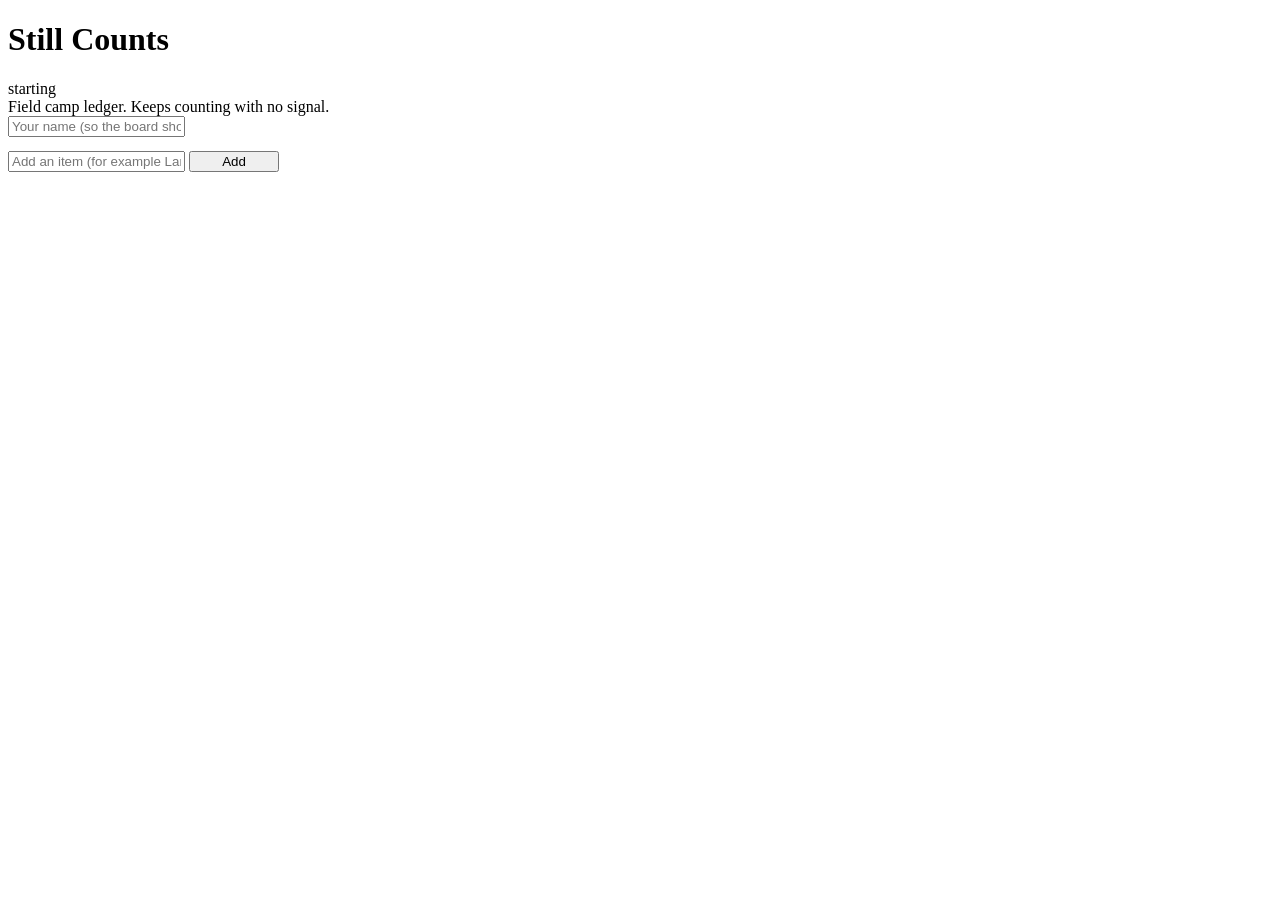
==== client/index.html @ c996e838 "feat: volunteer names, activity feed and CSV export for the paper fallback" ====
<!doctype html>
<html lang="en">
<head>
<meta charset="utf-8">
<meta name="viewport" content="width=device-width, initial-scale=1">
<meta name="theme-color" content="#0a0a0a">
<link rel="manifest" href="/static/manifest.webmanifest">
<link rel="stylesheet" href="/static/style.css">
<title>Still Counts</title>
</head>
<body>
<main>
  <header>
    <h1>Still Counts</h1>
    <span id="status" class="pill" role="status" aria-live="polite">starting</span>
  </header>
  <div class="sub">Field camp ledger. Keeps counting with no signal. <span id="who"></span></div>
  <input id="me" class="note" type="text" maxlength="40" placeholder="Your name (so the board shows who counted)" aria-label="Your name" style="margin:0 0 14px">
  <div id="list"></div>
  <div class="add">
    <input id="newitem" type="text" placeholder="Add an item (for example Lanterns)" maxlength="40" aria-label="New item name">
    <button id="addbtn" type="button" style="min-width:90px">Add</button>
  </div>
  <footer id="foot"></footer>
</main>
<script src="/static/crdt.js"></script>
<script src="/static/app.js"></script>
</body>
</html>
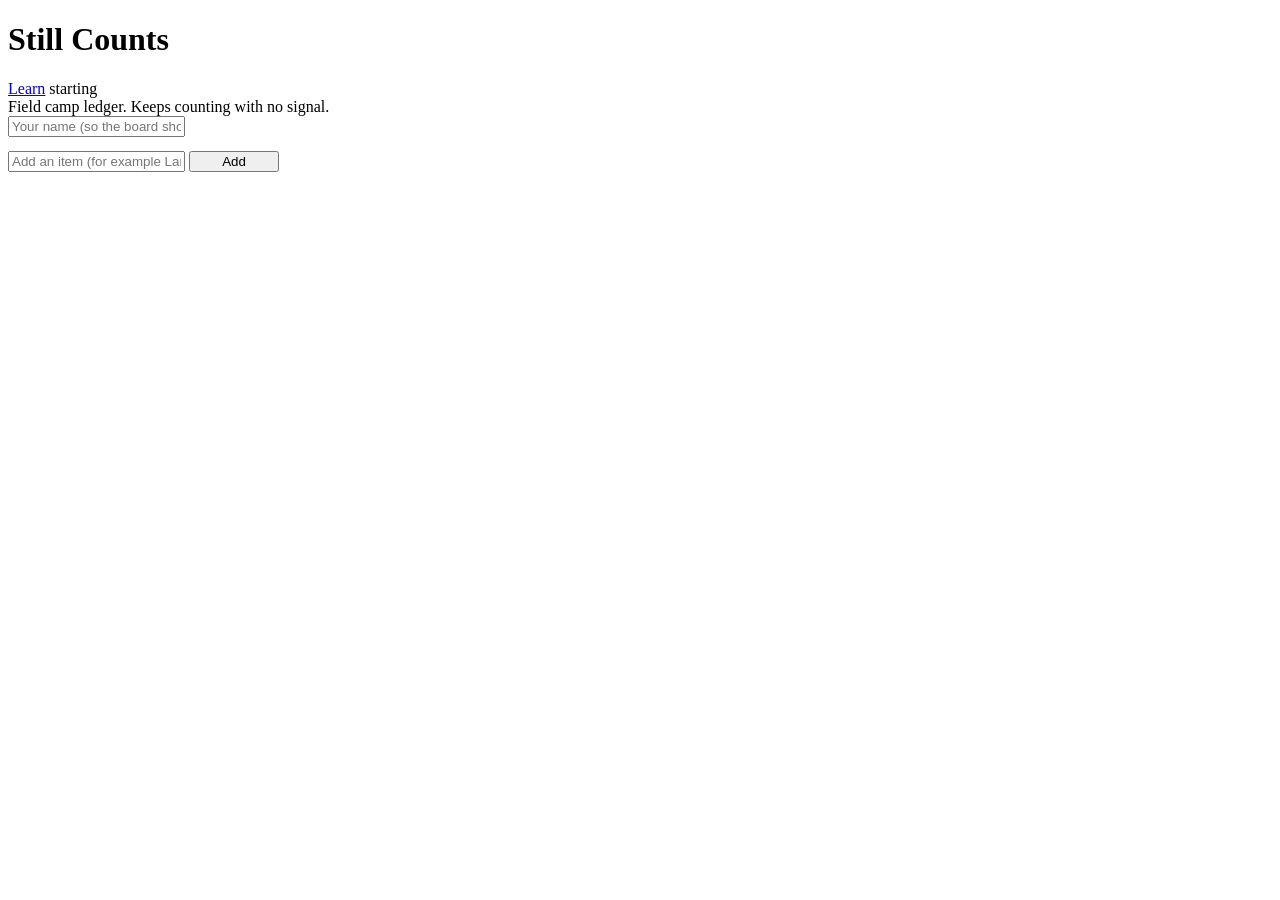
==== commit 2ac78b6a: "feat: Learn tab (Earn the Code) with offline predict, find the bug, write and explain checkpoints Co" ====
--- a/client/index.html
+++ b/client/index.html
@@ -12,6 +12,7 @@
 <main>
   <header>
     <h1>Still Counts</h1>
+    <a class="navlink" href="/static/learn.html">Learn</a>
     <span id="status" class="pill" role="status" aria-live="polite">starting</span>
   </header>
   <div class="sub">Field camp ledger. Keeps counting with no signal. <span id="who"></span></div>
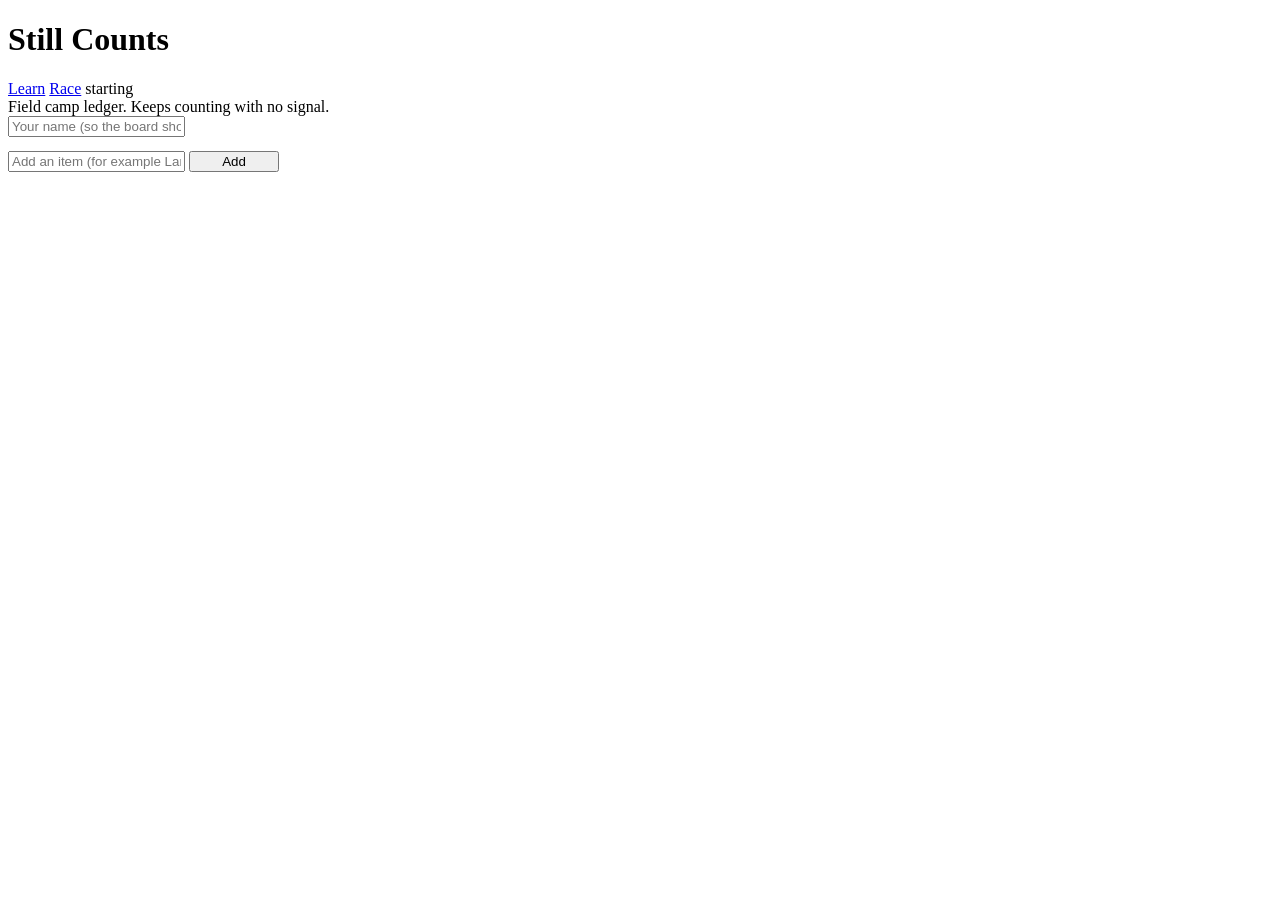
==== commit e7ed8115: "chore: merge main and link the Race page from the phone app and the offline cache" ====
--- a/client/index.html
+++ b/client/index.html
@@ -13,6 +13,7 @@
   <header>
     <h1>Still Counts</h1>
     <a class="navlink" href="/static/learn.html">Learn</a>
+    <a class="navlink" href="/race">Race</a>
     <span id="status" class="pill" role="status" aria-live="polite">starting</span>
   </header>
   <div class="sub">Field camp ledger. Keeps counting with no signal. <span id="who"></span></div>
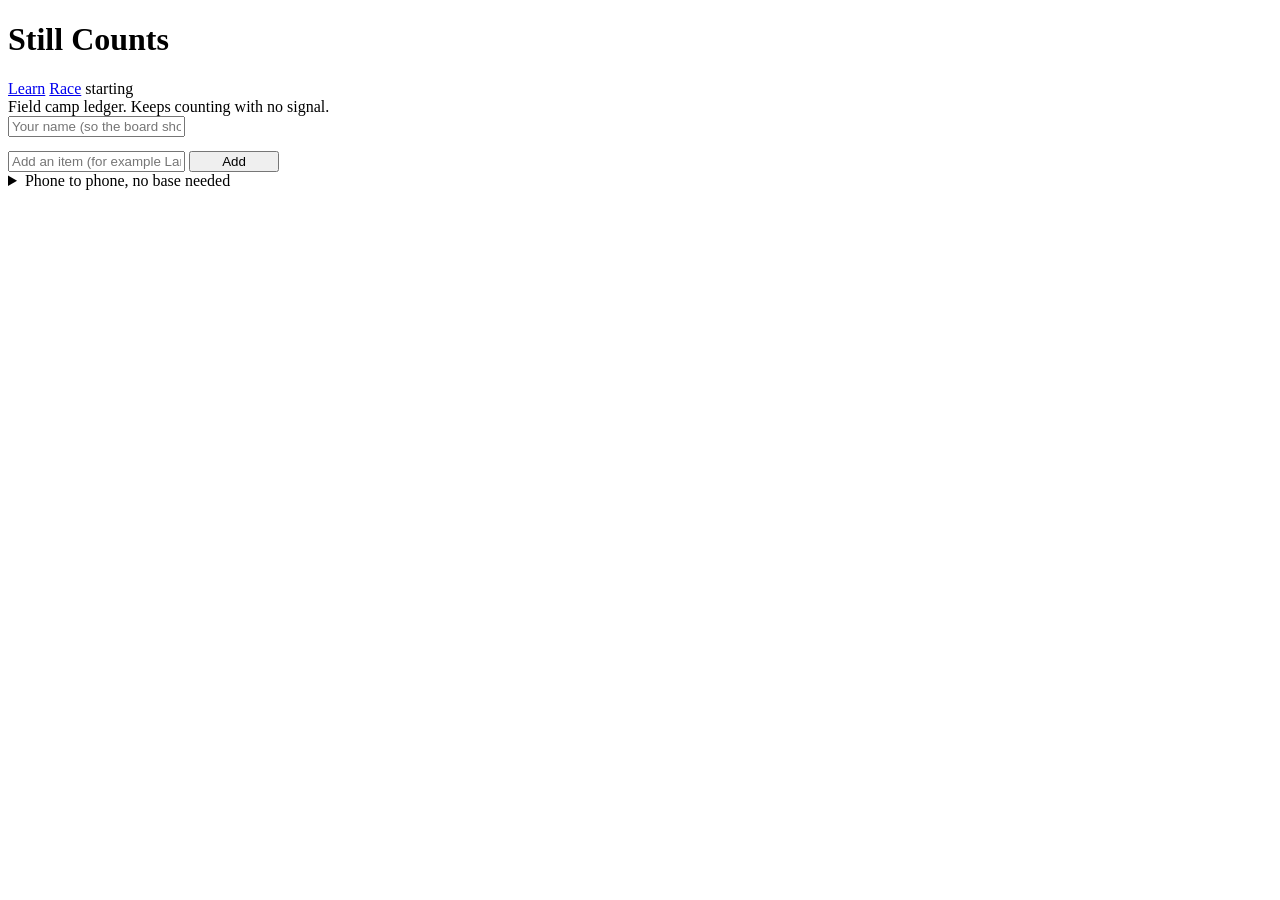
==== commit 3c1744d8: "feat: join token on writes, undo, unsent marker, phone-to-phone exchange, honest offline-shell notic" ====
--- a/client/index.html
+++ b/client/index.html
@@ -4,6 +4,7 @@
 <meta charset="utf-8">
 <meta name="viewport" content="width=device-width, initial-scale=1">
 <meta name="theme-color" content="#0a0a0a">
+<link rel="icon" href="/static/icons/icon.svg" type="image/svg+xml">
 <link rel="manifest" href="/static/manifest.webmanifest">
 <link rel="stylesheet" href="/static/style.css">
 <title>Still Counts</title>
@@ -23,9 +24,18 @@
     <input id="newitem" type="text" placeholder="Add an item (for example Lanterns)" maxlength="40" aria-label="New item name">
     <button id="addbtn" type="button" style="min-width:90px">Add</button>
   </div>
+  <details class="p2p">
+    <summary>Phone to phone, no base needed</summary>
+    <p class="sub">Tap <b>Show my taps</b>, send the text to another phone by any way that works offline, and paste it there under <b>Merge pasted taps</b>. Both phones then agree, and both still send everything to the base later. Copy and paste only: no QR code yet.</p>
+    <textarea id="p2p-box" class="note" rows="4" aria-label="Taps to send or merge"></textarea>
+    <div class="btns"><button id="p2p-out" type="button">Show my taps</button><button id="p2p-in" type="button">Merge pasted taps</button></div>
+    <div id="p2p-msg" class="sub" role="status"></div>
+  </details>
   <footer id="foot"></footer>
 </main>
+<script src="/static/auth.js"></script>
 <script src="/static/crdt.js"></script>
+<script src="/static/exchange.js"></script>
 <script src="/static/app.js"></script>
 </body>
 </html>
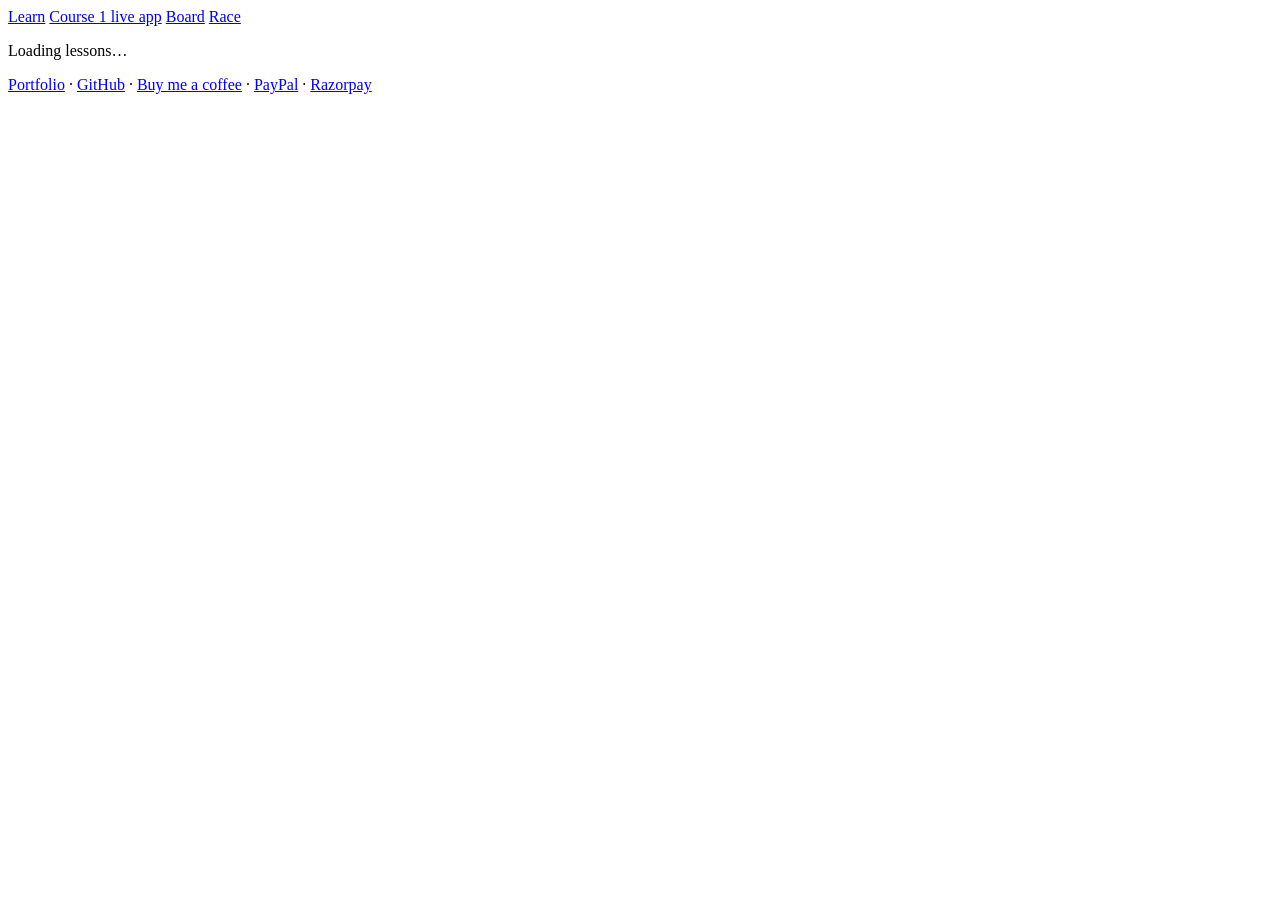
==== commit d8cbc610: "feat(learn): make Earn the Code the front door with map, results, quiz and proof tabs" ====
--- a/client/index.html
+++ b/client/index.html
@@ -7,35 +7,28 @@
 <link rel="icon" href="/static/icons/icon.svg" type="image/svg+xml">
 <link rel="manifest" href="/static/manifest.webmanifest">
 <link rel="stylesheet" href="/static/style.css">
-<title>Still Counts</title>
+<link rel="stylesheet" href="/static/learn.css">
+<title>Earn the Code</title>
 </head>
 <body>
 <main>
-  <header>
-    <h1>Still Counts</h1>
+  <nav class="learnnav" aria-label="Sections">
     <a class="navlink" href="/static/learn.html">Learn</a>
+    <a class="navlink" href="/static/ledger.html">Course 1 live app</a>
+    <a class="navlink" href="/board">Board</a>
     <a class="navlink" href="/race">Race</a>
-    <span id="status" class="pill" role="status" aria-live="polite">starting</span>
-  </header>
-  <div class="sub">Field camp ledger. Keeps counting with no signal. <span id="who"></span></div>
-  <input id="me" class="note" type="text" maxlength="40" placeholder="Your name (so the board shows who counted)" aria-label="Your name" style="margin:0 0 14px">
-  <div id="list"></div>
-  <div class="add">
-    <input id="newitem" type="text" placeholder="Add an item (for example Lanterns)" maxlength="40" aria-label="New item name">
-    <button id="addbtn" type="button" style="min-width:90px">Add</button>
-  </div>
-  <details class="p2p">
-    <summary>Phone to phone, no base needed</summary>
-    <p class="sub">Tap <b>Show my taps</b>, send the text to another phone by any way that works offline, and paste it there under <b>Merge pasted taps</b>. Both phones then agree, and both still send everything to the base later. Copy and paste only: no QR code yet.</p>
-    <textarea id="p2p-box" class="note" rows="4" aria-label="Taps to send or merge"></textarea>
-    <div class="btns"><button id="p2p-out" type="button">Show my taps</button><button id="p2p-in" type="button">Merge pasted taps</button></div>
-    <div id="p2p-msg" class="sub" role="status"></div>
-  </details>
-  <footer id="foot"></footer>
+  </nav>
+  <div id="learn"><p class="sub" data-status="loading">Loading lessons…</p></div>
+  <noscript><p class="card empty">Earn the Code needs JavaScript. The Course 1 live app still works: <a href="/static/ledger.html">open it</a>.</p></noscript>
+  <footer class="socials" aria-label="Links and support">
+    <a href="https://ryyansafar.site">Portfolio</a> · <a href="https://github.com/ryyansafar">GitHub</a> · <a href="https://buymeacoffee.com/ryyansafar">Buy me a coffee</a> ·
+    <a href="https://www.paypal.com/paypalme/ryyansafar">PayPal</a> · <a href="https://razorpay.me/@ryyansafar">Razorpay</a>
+  </footer>
 </main>
 <script src="/static/auth.js"></script>
 <script src="/static/crdt.js"></script>
-<script src="/static/exchange.js"></script>
-<script src="/static/app.js"></script>
+<script src="/static/understand.js"></script>
+<script src="/static/learn_views.js"></script>
+<script src="/static/learn.js"></script>
 </body>
 </html>
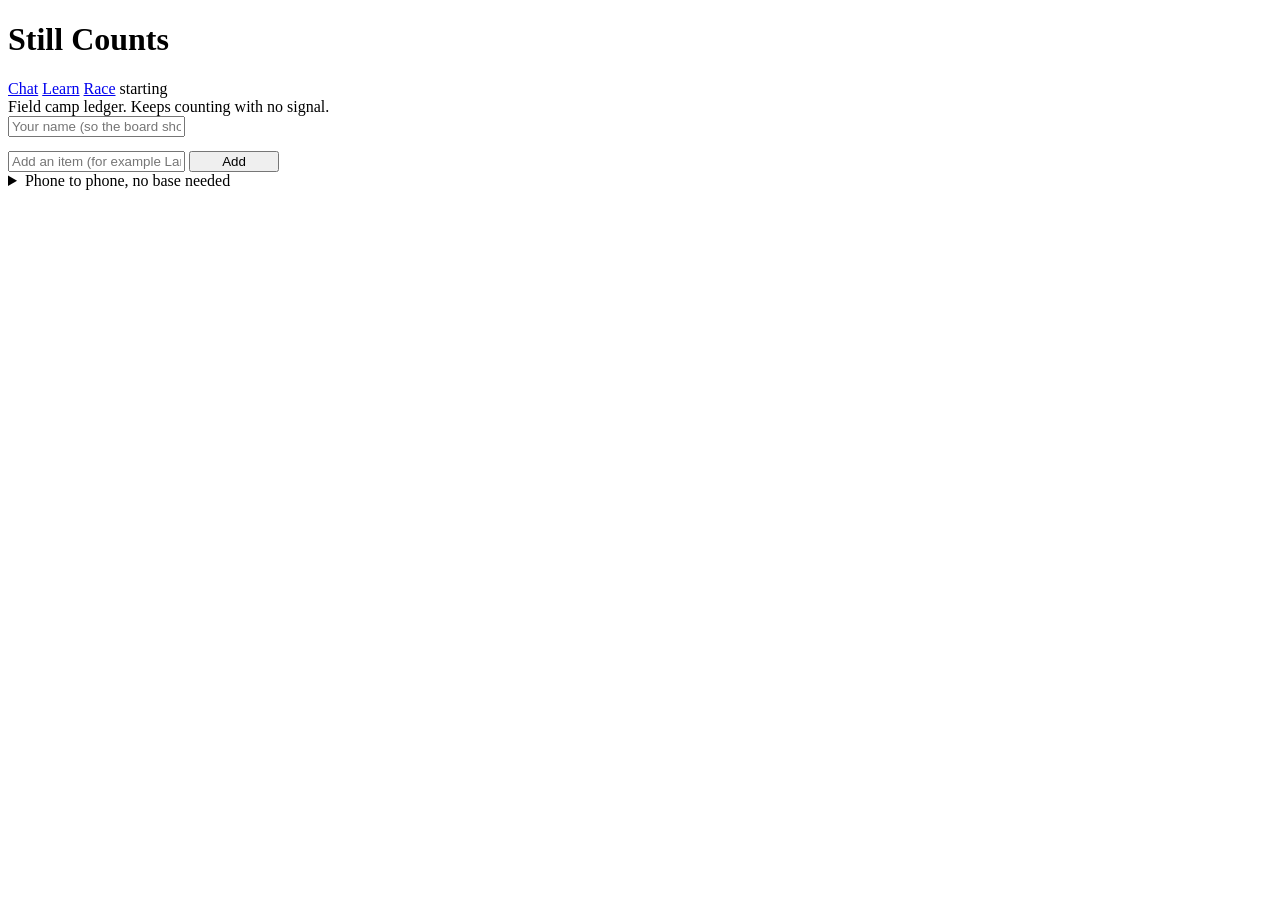
==== commit 92537b6e: "feat: chat shell as the root page with stop-until-earned Devin builds Sidebar, thread and composer; " ====
--- a/client/index.html
+++ b/client/index.html
@@ -7,28 +7,36 @@
 <link rel="icon" href="/static/icons/icon.svg" type="image/svg+xml">
 <link rel="manifest" href="/static/manifest.webmanifest">
 <link rel="stylesheet" href="/static/style.css">
-<link rel="stylesheet" href="/static/learn.css">
-<title>Earn the Code</title>
+<title>Still Counts</title>
 </head>
 <body>
 <main>
-  <nav class="learnnav" aria-label="Sections">
+  <header>
+    <h1>Still Counts</h1>
+    <a class="navlink" href="/">Chat</a>
     <a class="navlink" href="/static/learn.html">Learn</a>
-    <a class="navlink" href="/static/ledger.html">Course 1 live app</a>
-    <a class="navlink" href="/board">Board</a>
     <a class="navlink" href="/race">Race</a>
-  </nav>
-  <div id="learn"><p class="sub" data-status="loading">Loading lessons…</p></div>
-  <noscript><p class="card empty">Earn the Code needs JavaScript. The Course 1 live app still works: <a href="/static/ledger.html">open it</a>.</p></noscript>
-  <footer class="socials" aria-label="Links and support">
-    <a href="https://ryyansafar.site">Portfolio</a> · <a href="https://github.com/ryyansafar">GitHub</a> · <a href="https://buymeacoffee.com/ryyansafar">Buy me a coffee</a> ·
-    <a href="https://www.paypal.com/paypalme/ryyansafar">PayPal</a> · <a href="https://razorpay.me/@ryyansafar">Razorpay</a>
-  </footer>
+    <span id="status" class="pill" role="status" aria-live="polite">starting</span>
+  </header>
+  <div class="sub">Field camp ledger. Keeps counting with no signal. <span id="who"></span></div>
+  <input id="me" class="note" type="text" maxlength="40" placeholder="Your name (so the board shows who counted)" aria-label="Your name" style="margin:0 0 14px">
+  <div id="list"></div>
+  <div class="add">
+    <input id="newitem" type="text" placeholder="Add an item (for example Lanterns)" maxlength="40" aria-label="New item name">
+    <button id="addbtn" type="button" style="min-width:90px">Add</button>
+  </div>
+  <details class="p2p">
+    <summary>Phone to phone, no base needed</summary>
+    <p class="sub">Tap <b>Show my taps</b>, send the text to another phone by any way that works offline, and paste it there under <b>Merge pasted taps</b>. Both phones then agree, and both still send everything to the base later. Copy and paste only: no QR code yet.</p>
+    <textarea id="p2p-box" class="note" rows="4" aria-label="Taps to send or merge"></textarea>
+    <div class="btns"><button id="p2p-out" type="button">Show my taps</button><button id="p2p-in" type="button">Merge pasted taps</button></div>
+    <div id="p2p-msg" class="sub" role="status"></div>
+  </details>
+  <footer id="foot"></footer>
 </main>
 <script src="/static/auth.js"></script>
 <script src="/static/crdt.js"></script>
-<script src="/static/understand.js"></script>
-<script src="/static/learn_views.js"></script>
-<script src="/static/learn.js"></script>
+<script src="/static/exchange.js"></script>
+<script src="/static/app.js"></script>
 </body>
 </html>
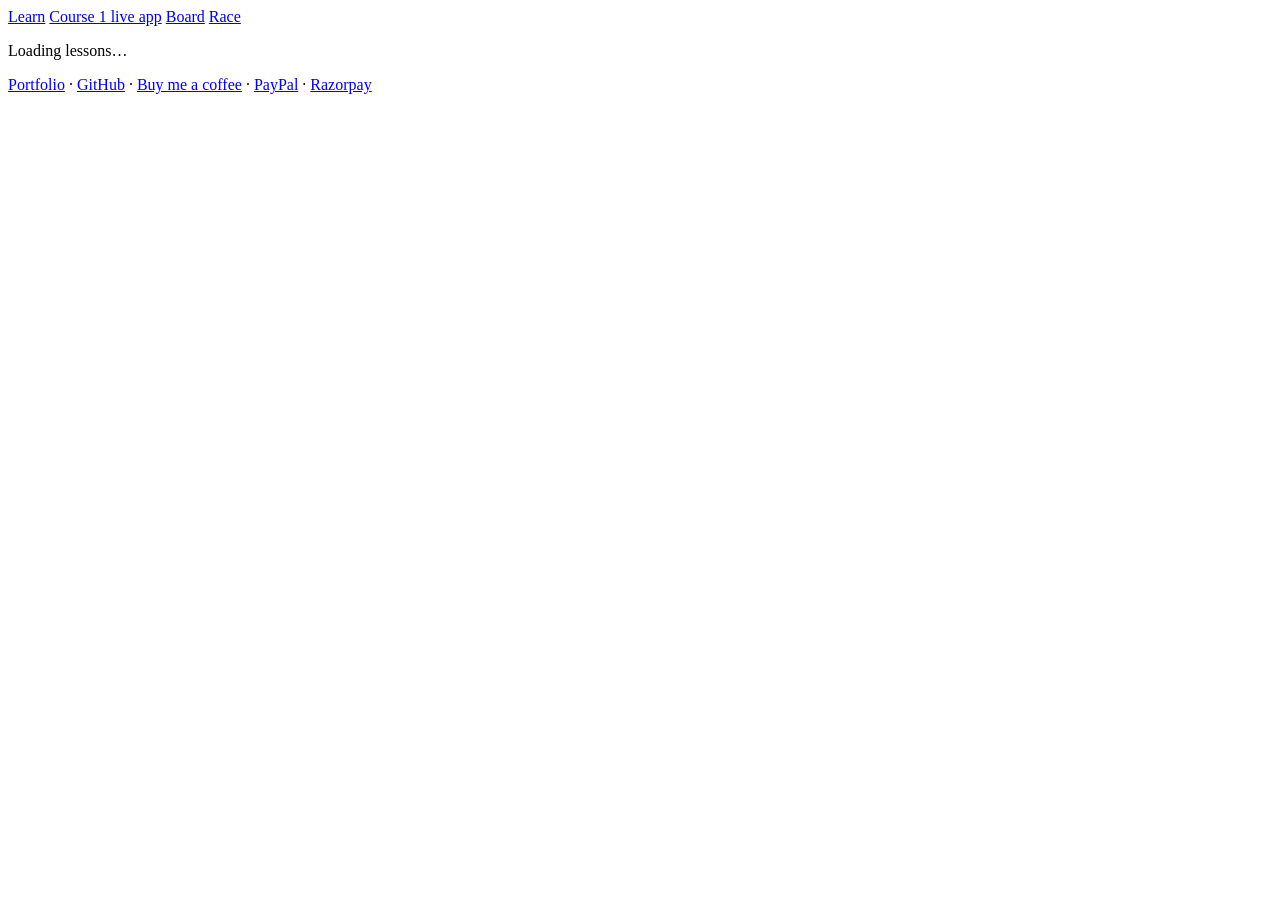
==== commit 8e7ff42f: "Merge remote-tracking branch 'origin/pivot/frontdoor' into final/integrate" ====
--- a/client/index.html
+++ b/client/index.html
@@ -7,36 +7,28 @@
 <link rel="icon" href="/static/icons/icon.svg" type="image/svg+xml">
 <link rel="manifest" href="/static/manifest.webmanifest">
 <link rel="stylesheet" href="/static/style.css">
-<title>Still Counts</title>
+<link rel="stylesheet" href="/static/learn.css">
+<title>Earn the Code</title>
 </head>
 <body>
 <main>
-  <header>
-    <h1>Still Counts</h1>
-    <a class="navlink" href="/">Chat</a>
+  <nav class="learnnav" aria-label="Sections">
     <a class="navlink" href="/static/learn.html">Learn</a>
+    <a class="navlink" href="/static/ledger.html">Course 1 live app</a>
+    <a class="navlink" href="/board">Board</a>
     <a class="navlink" href="/race">Race</a>
-    <span id="status" class="pill" role="status" aria-live="polite">starting</span>
-  </header>
-  <div class="sub">Field camp ledger. Keeps counting with no signal. <span id="who"></span></div>
-  <input id="me" class="note" type="text" maxlength="40" placeholder="Your name (so the board shows who counted)" aria-label="Your name" style="margin:0 0 14px">
-  <div id="list"></div>
-  <div class="add">
-    <input id="newitem" type="text" placeholder="Add an item (for example Lanterns)" maxlength="40" aria-label="New item name">
-    <button id="addbtn" type="button" style="min-width:90px">Add</button>
-  </div>
-  <details class="p2p">
-    <summary>Phone to phone, no base needed</summary>
-    <p class="sub">Tap <b>Show my taps</b>, send the text to another phone by any way that works offline, and paste it there under <b>Merge pasted taps</b>. Both phones then agree, and both still send everything to the base later. Copy and paste only: no QR code yet.</p>
-    <textarea id="p2p-box" class="note" rows="4" aria-label="Taps to send or merge"></textarea>
-    <div class="btns"><button id="p2p-out" type="button">Show my taps</button><button id="p2p-in" type="button">Merge pasted taps</button></div>
-    <div id="p2p-msg" class="sub" role="status"></div>
-  </details>
-  <footer id="foot"></footer>
+  </nav>
+  <div id="learn"><p class="sub" data-status="loading">Loading lessons…</p></div>
+  <noscript><p class="card empty">Earn the Code needs JavaScript. The Course 1 live app still works: <a href="/static/ledger.html">open it</a>.</p></noscript>
+  <footer class="socials" aria-label="Links and support">
+    <a href="https://ryyansafar.site">Portfolio</a> · <a href="https://github.com/ryyansafar">GitHub</a> · <a href="https://buymeacoffee.com/ryyansafar">Buy me a coffee</a> ·
+    <a href="https://www.paypal.com/paypalme/ryyansafar">PayPal</a> · <a href="https://razorpay.me/@ryyansafar">Razorpay</a>
+  </footer>
 </main>
 <script src="/static/auth.js"></script>
 <script src="/static/crdt.js"></script>
-<script src="/static/exchange.js"></script>
-<script src="/static/app.js"></script>
+<script src="/static/understand.js"></script>
+<script src="/static/learn_views.js"></script>
+<script src="/static/learn.js"></script>
 </body>
 </html>
